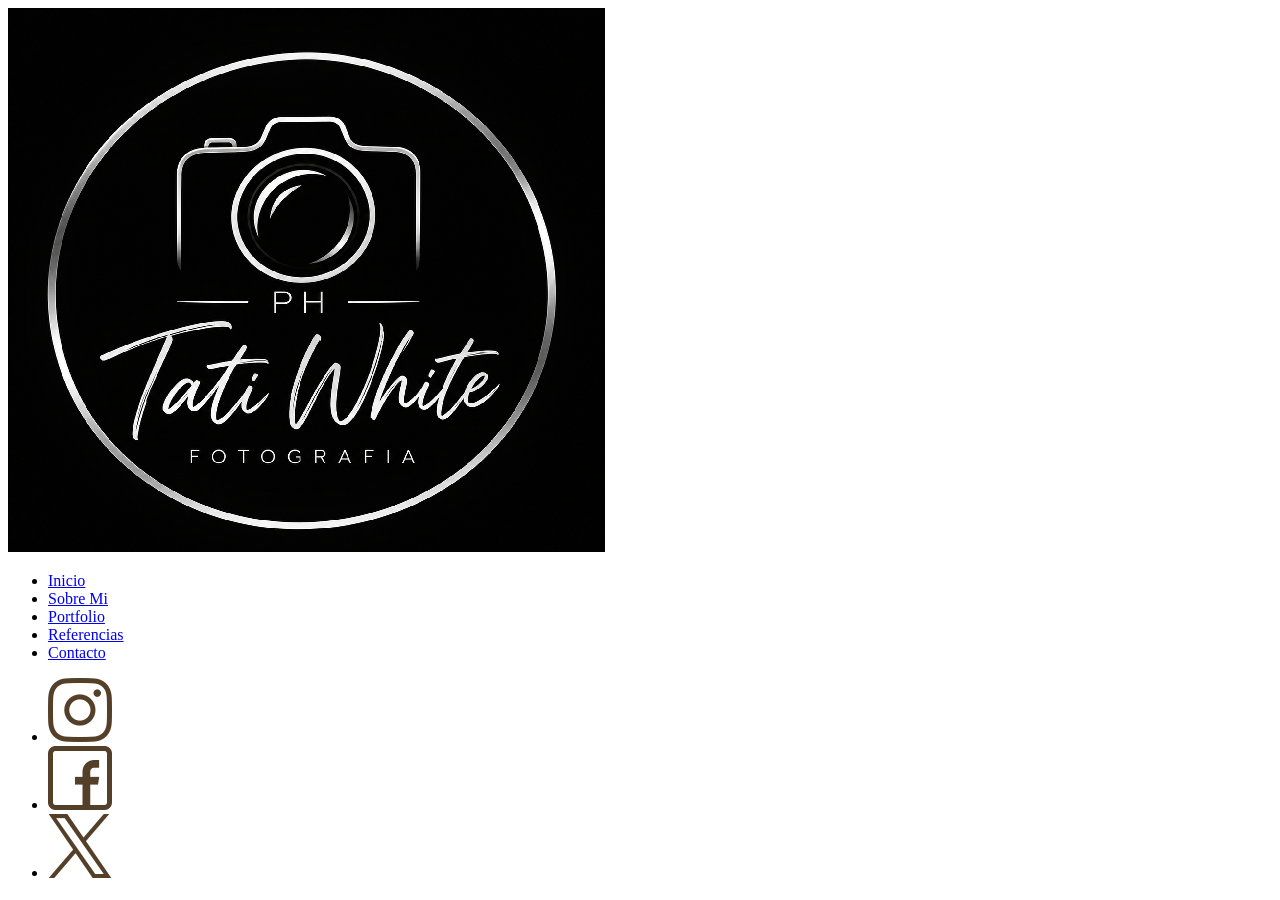
==== paginatatifotografia/pages/contacto.html @ bf2c76d3 "Add files via upload" ====
<!DOCTYPE html>
<html lang="es">
<head>
    <meta charset="UTF-8">
    <meta name="viewport" content="width=device-width, initial-scale=1.0">
    <title>PH Tati White | Contacto</title>
</head>
<body>

    <header>
        <img src="../img/logo.png" alt="logo">
        <nav>
    <ul>
        <li><a href="../index.html">Inicio</a></li>
        <li><a href="./sobremi.html">Sobre Mi</a></li>
        <li><a href="./portfolio.html">Portfolio</a></li>
        <li><a href="./referencias.html">Referencias</a></li>
        <li><a href="#">Contacto</a></li>

    </ul>
</nav>

    </header>
    

    <main>

    </main>


    <footer>

        <ul>

    <li><a href="https://www.instagram.com/" target="_blank"><img src="../img/instagram.png" alt=""></a></li>
    <li><a href="https://www.facebook.com/?locale=es_LA" target="_blank"><img src="../img/facebook.png" alt=""></a></li>
    <li><a href="https://x.com/?lang=es" target="_blank"><img src="../img/x.png" alt=""></a></li>


</ul>

    </footer>
</body>
</html>
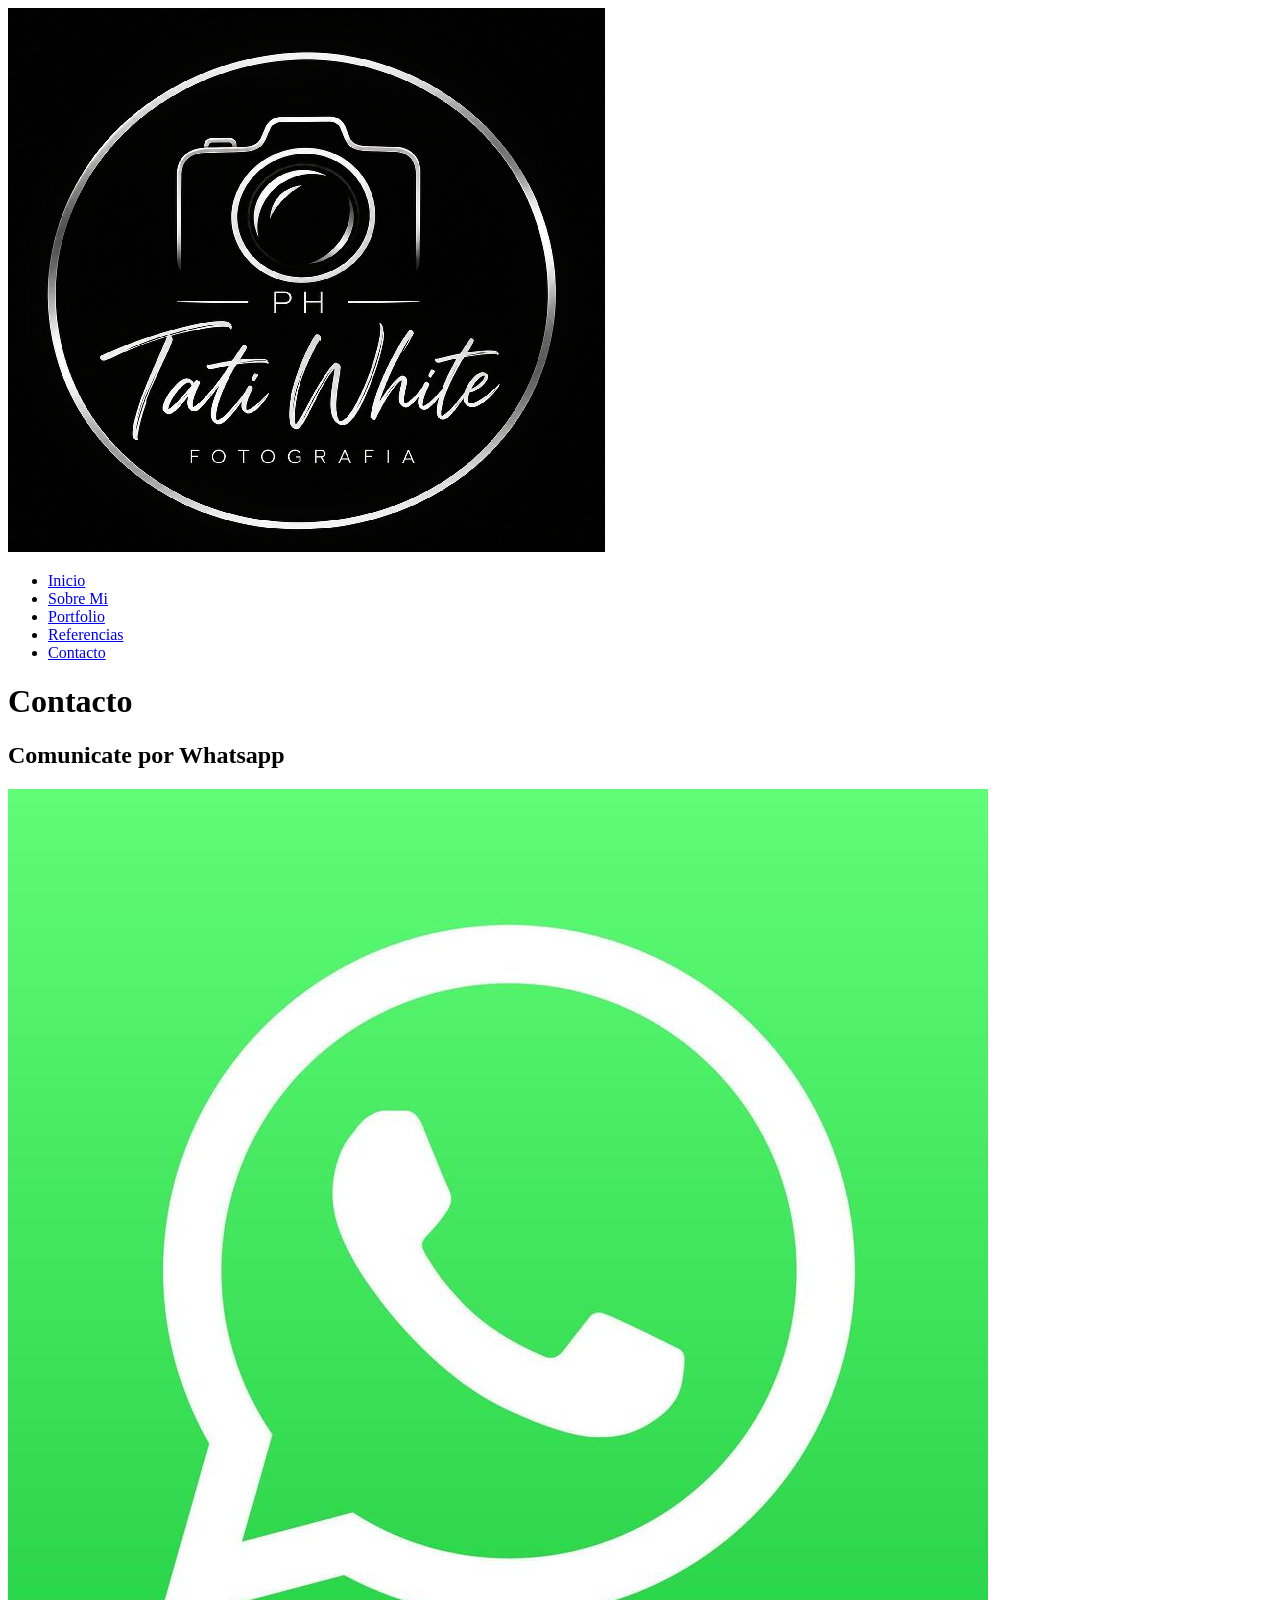
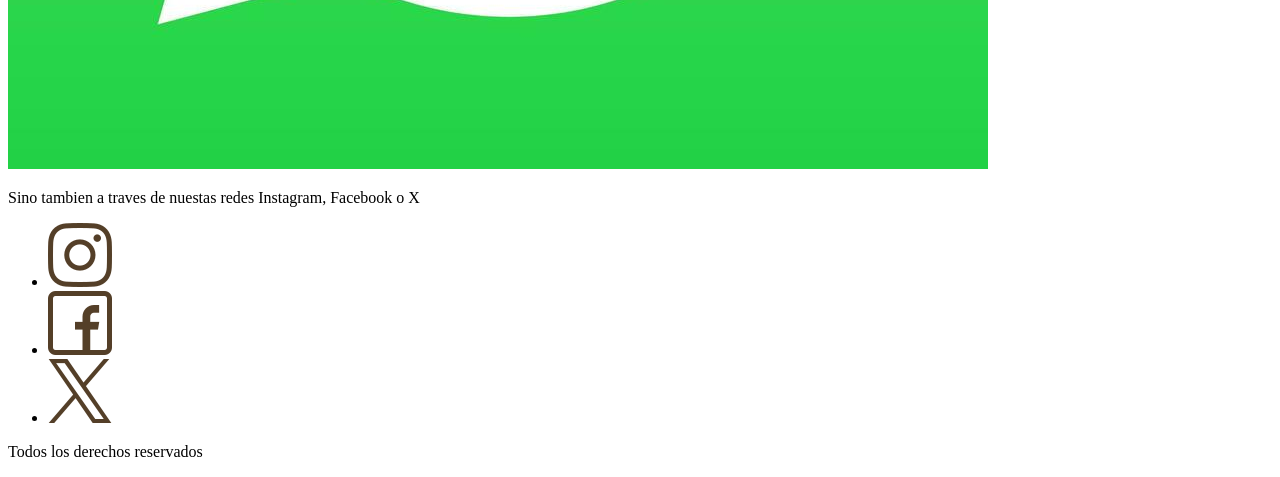
==== commit f0098054: "Add files via upload" ====
--- a/paginatatifotografia/pages/contacto.html
+++ b/paginatatifotografia/pages/contacto.html
@@ -1,29 +1,40 @@
 <!DOCTYPE html>
 <html lang="es">
+
 <head>
     <meta charset="UTF-8">
     <meta name="viewport" content="width=device-width, initial-scale=1.0">
     <title>PH Tati White | Contacto</title>
 </head>
+
 <body>
 
     <header>
-        <img src="../img/logo.png" alt="logo">
+        <img src="../img/logo.png" alt="logoprincipal">
         <nav>
-    <ul>
-        <li><a href="../index.html">Inicio</a></li>
-        <li><a href="./sobremi.html">Sobre Mi</a></li>
-        <li><a href="./portfolio.html">Portfolio</a></li>
-        <li><a href="./referencias.html">Referencias</a></li>
-        <li><a href="#">Contacto</a></li>
+            <ul>
+                <li><a href="../index.html">Inicio</a></li>
+                <li><a href="./sobremi.html">Sobre Mi</a></li>
+                <li><a href="./portfolio.html">Portfolio</a></li>
+                <li><a href="./referencias.html">Referencias</a></li>
+                <li><a href="#">Contacto</a></li>
 
-    </ul>
-</nav>
+            </ul>
+        </nav>
 
     </header>
-    
+
 
     <main>
+        <h1>Contacto</h1>
+
+        <section>
+
+            <h2>Comunicate por Whatsapp</h2>
+            <a href="https://wa.me/+5491156175099" target="_blank"><img src="../img/Whatsapp.jpg" alt="LogoWhatsapp"></a>
+            <p>Sino tambien a traves de nuestas redes Instagram, Facebook o X</p>
+
+        </section>
 
     </main>
 
@@ -32,13 +43,14 @@
 
         <ul>
 
-    <li><a href="https://www.instagram.com/" target="_blank"><img src="../img/instagram.png" alt=""></a></li>
-    <li><a href="https://www.facebook.com/?locale=es_LA" target="_blank"><img src="../img/facebook.png" alt=""></a></li>
-    <li><a href="https://x.com/?lang=es" target="_blank"><img src="../img/x.png" alt=""></a></li>
+            <li><a href="https://www.instagram.com/" target="_blank"><img src="../img/instagram.png" alt="LogoInstagram"></a></li>
+            <li><a href="https://www.facebook.com/?locale=es_LA" target="_blank"><img src="../img/facebook.png"
+                        alt="LogoFacebook"></a></li>
+            <li><a href="https://x.com/?lang=es" target="_blank"><img src="../img/x.png" alt="LogoX"></a></li>
 
-
-</ul>
-
+        </ul>
+        <p>Todos los derechos reservados</p>
     </footer>
 </body>
+
 </html>
